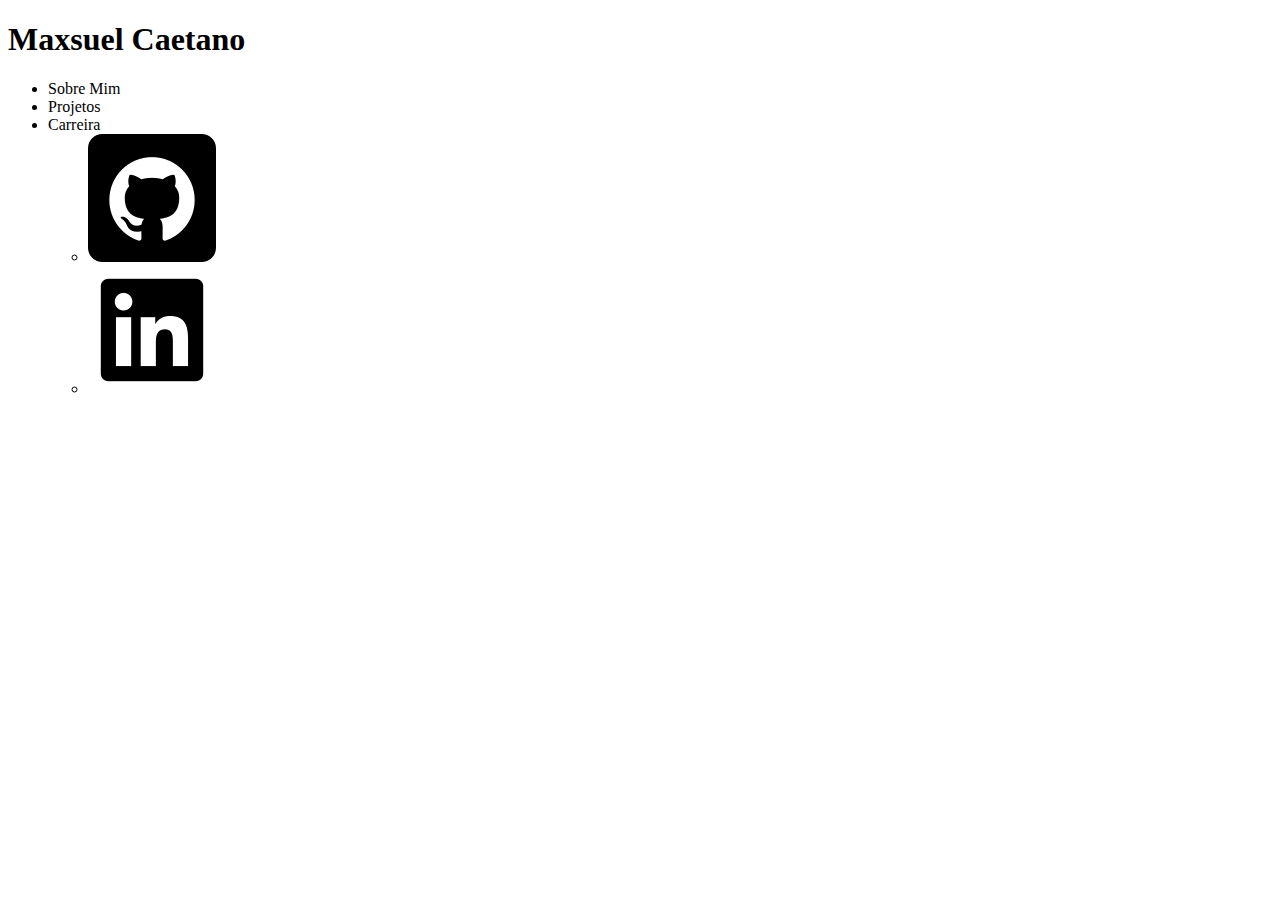
==== html/index.html @ c10b90b5 "my first commit" ====
<!DOCTYPE html>
<html lang="pt-br">

<head>
    <meta charset="UTF-8">
    <meta name="viewport" content="width=device-width, initial-scale=1.0">
    <title>Portifolio Pessoal</title>
</head>

<body>
    <h1>Maxsuel Caetano</h1>
    <ul class="menu" id="menu">
        <li>Sobre Mim</li>
        <li>Projetos</li>
        <li>Carreira</li>
        <ul class="social" id="social">
            <li>
                <a href="https://github.com/maxcaetanoo" target="_blank" rel="external"><img
                        src="../image/icons/github.png" alt=""></a>
            </li>
            <li>
                <a href="https://www.linkedin.com/in/maxsuel-caetano-580895195/" target="_blank" rel="external"><img
                        src="../image/icons/linkedin.png" alt=""></a>
            </li>
        </ul>
    </ul>
</body>

</html>
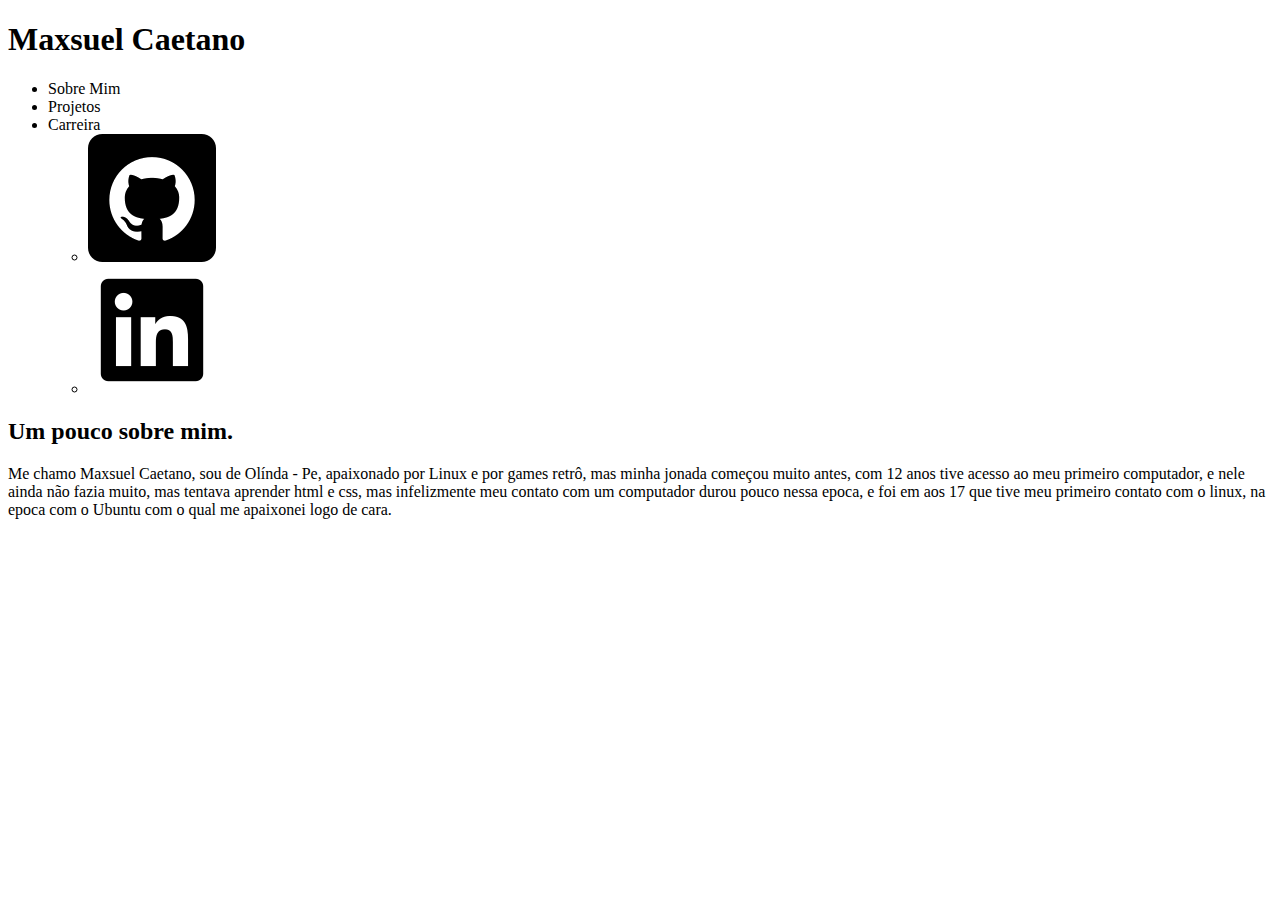
==== commit 2f6876bf: "html changes" ====
--- a/html/index.html
+++ b/html/index.html
@@ -24,6 +24,9 @@
             </li>
         </ul>
     </ul>
+
+    <h2>Um pouco sobre mim.</h2>
+    <p>Me chamo Maxsuel Caetano, sou de Olínda - Pe, apaixonado por Linux e por games retrô, mas minha jonada começou muito antes, com 12 anos tive acesso ao meu primeiro computador, e nele ainda não fazia muito, mas tentava aprender html e css, mas infelizmente meu contato com um computador durou pouco nessa epoca, e foi em aos 17 que tive meu primeiro contato com o linux, na epoca com o Ubuntu com o qual me apaixonei logo de cara.</p>
 </body>
 
 </html>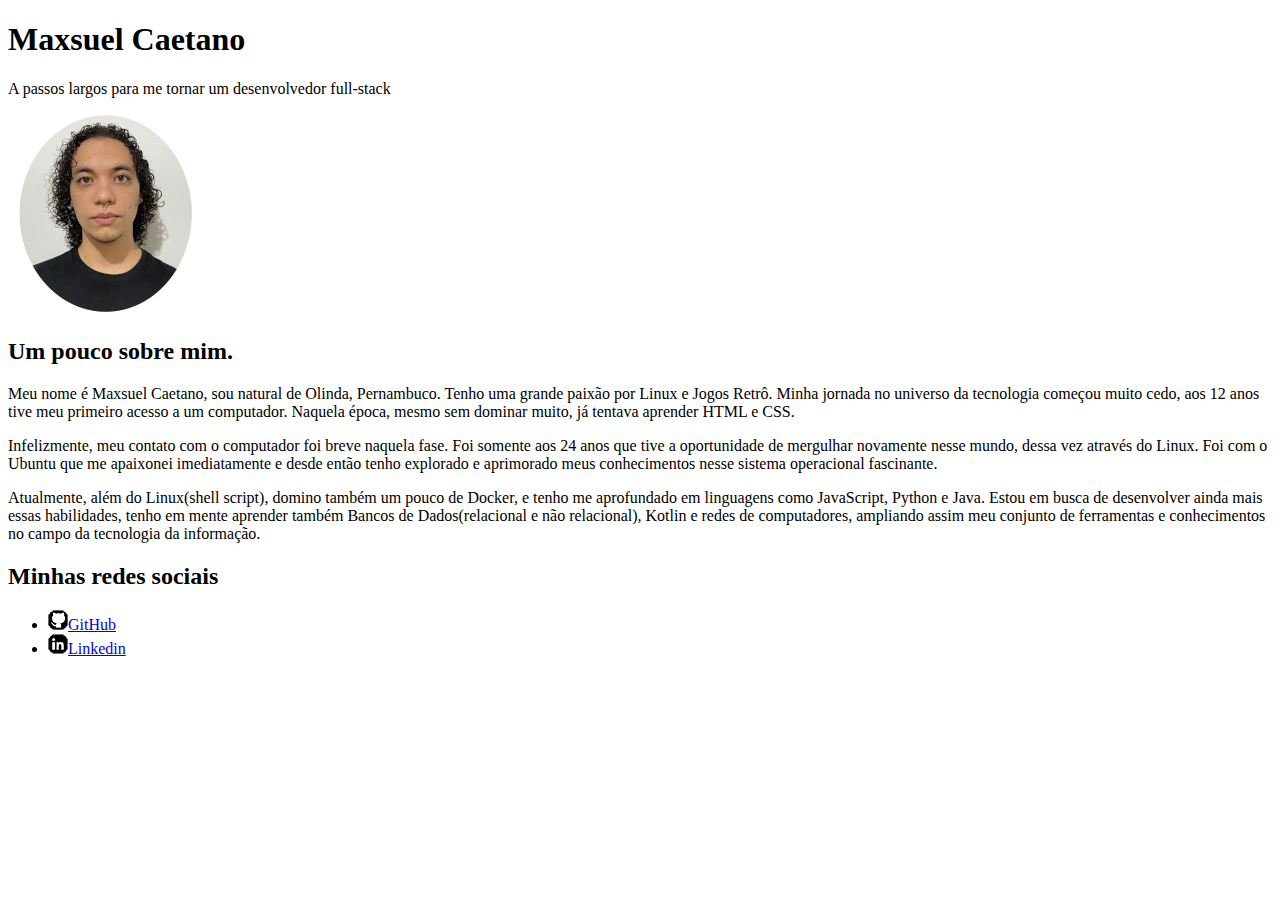
==== commit 956e84c2: "refactor portifolio" ====
--- a/html/index.html
+++ b/html/index.html
@@ -9,24 +9,21 @@
 
 <body>
     <h1>Maxsuel Caetano</h1>
-    <ul class="menu" id="menu">
-        <li>Sobre Mim</li>
-        <li>Projetos</li>
-        <li>Carreira</li>
-        <ul class="social" id="social">
-            <li>
-                <a href="https://github.com/maxcaetanoo" target="_blank" rel="external"><img
-                        src="../image/icons/github.png" alt=""></a>
-            </li>
-            <li>
-                <a href="https://www.linkedin.com/in/maxsuel-caetano-580895195/" target="_blank" rel="external"><img
-                        src="../image/icons/linkedin.png" alt=""></a>
-            </li>
-        </ul>
+    <p>A passos largos para me tornar um desenvolvedor full-stack</p>
+    
+    <img src="../image/avatar/max.png" alt="avatar.png">
+    
+    <h2>Um pouco sobre mim.</h2>
+    <p>Meu nome é Maxsuel Caetano, sou natural de Olinda, Pernambuco. Tenho uma grande paixão por Linux e Jogos Retrô. Minha jornada no universo da tecnologia começou muito cedo, aos 12 anos tive meu primeiro acesso a um computador. Naquela época, mesmo sem dominar muito, já tentava aprender HTML e CSS.</p>
+    <p>Infelizmente, meu contato com o computador foi breve naquela fase. Foi somente aos 24 anos que tive a oportunidade de mergulhar novamente nesse mundo, dessa vez através do Linux. Foi com o Ubuntu que me apaixonei imediatamente e desde então tenho explorado e aprimorado meus conhecimentos nesse sistema operacional fascinante.</p>
+    <p>Atualmente, além do Linux(shell script), domino também um pouco de Docker, e tenho me aprofundado em linguagens como JavaScript, Python e Java. Estou em busca de desenvolver ainda mais essas habilidades, tenho em mente aprender também Bancos de Dados(relacional e não relacional), Kotlin e redes de computadores, ampliando assim meu conjunto de ferramentas e conhecimentos no campo da tecnologia da informação.</p>
+
+    <h2>Minhas redes sociais</h2>
+    <ul tabindex="">
+        <li><a href="https://github.com/maxcaetanoo" target="_blank" rel="external"><img src="../image/icons/icone-github.png" alt="icon.png">GitHub</a></li>
+        <li><a href="https://www.linkedin.com/in/maxsuel-caetano-580895195/" target="_blank" rel="external"><img src="../image/icons/icone-linkedin.png" alt="icon.png">Linkedin</a></li>
     </ul>
-
-    <h2>Um pouco sobre mim.</h2>
-    <p>Me chamo Maxsuel Caetano, sou de Olínda - Pe, apaixonado por Linux e por games retrô, mas minha jonada começou muito antes, com 12 anos tive acesso ao meu primeiro computador, e nele ainda não fazia muito, mas tentava aprender html e css, mas infelizmente meu contato com um computador durou pouco nessa epoca, e foi em aos 17 que tive meu primeiro contato com o linux, na epoca com o Ubuntu com o qual me apaixonei logo de cara.</p>
+    
 </body>
 
 </html>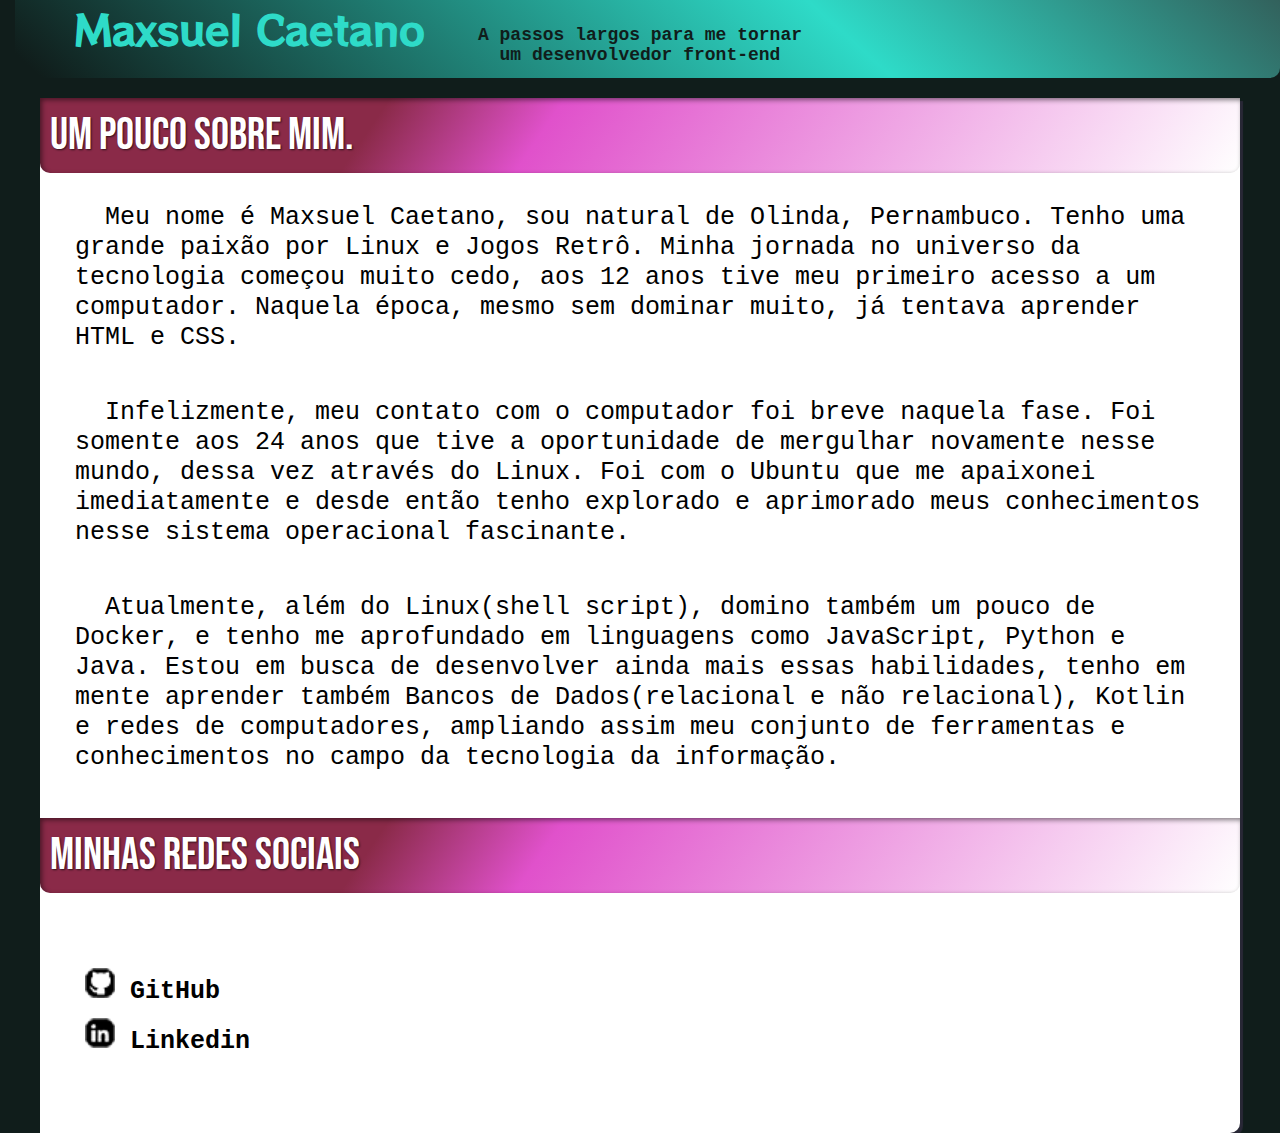
==== commit 2a89af95: "update portifolio" ====
--- a/html/index.html
+++ b/html/index.html
@@ -4,25 +4,59 @@
 <head>
     <meta charset="UTF-8">
     <meta name="viewport" content="width=device-width, initial-scale=1.0">
+    <link rel="shortcut icon" href="../image/favicon.png" type="image/x-icon">
+    <link rel="stylesheet" href="../css/style.css">
     <title>Portifolio Pessoal</title>
 </head>
 
 <body>
-    <h1>Maxsuel Caetano</h1>
-    <p>A passos largos para me tornar um desenvolvedor full-stack</p>
+    <header>
+        <div id="title">
+            <h1>Maxsuel Caetano</h1>
+        </div>
+        <div id="sub-title">
+            <p>
+                A passos largos para me tornar um desenvolvedor front-end
+            </p>
+        </div>
+    </header>
     
-    <img src="../image/avatar/max.png" alt="avatar.png">
-    
-    <h2>Um pouco sobre mim.</h2>
-    <p>Meu nome é Maxsuel Caetano, sou natural de Olinda, Pernambuco. Tenho uma grande paixão por Linux e Jogos Retrô. Minha jornada no universo da tecnologia começou muito cedo, aos 12 anos tive meu primeiro acesso a um computador. Naquela época, mesmo sem dominar muito, já tentava aprender HTML e CSS.</p>
-    <p>Infelizmente, meu contato com o computador foi breve naquela fase. Foi somente aos 24 anos que tive a oportunidade de mergulhar novamente nesse mundo, dessa vez através do Linux. Foi com o Ubuntu que me apaixonei imediatamente e desde então tenho explorado e aprimorado meus conhecimentos nesse sistema operacional fascinante.</p>
-    <p>Atualmente, além do Linux(shell script), domino também um pouco de Docker, e tenho me aprofundado em linguagens como JavaScript, Python e Java. Estou em busca de desenvolver ainda mais essas habilidades, tenho em mente aprender também Bancos de Dados(relacional e não relacional), Kotlin e redes de computadores, ampliando assim meu conjunto de ferramentas e conhecimentos no campo da tecnologia da informação.</p>
+    <main>      
+        <h1>
+            Um pouco sobre mim.
+        </h1>
+        
+        <p>
+            Meu nome é Maxsuel Caetano, sou natural de Olinda, Pernambuco. Tenho uma grande paixão por Linux e Jogos Retrô. Minha jornada no universo da tecnologia começou muito cedo, aos 12 anos tive meu primeiro acesso a um computador. Naquela época, mesmo sem dominar muito, já tentava aprender HTML e CSS.
+        </p>
 
-    <h2>Minhas redes sociais</h2>
-    <ul tabindex="">
-        <li><a href="https://github.com/maxcaetanoo" target="_blank" rel="external"><img src="../image/icons/icone-github.png" alt="icon.png">GitHub</a></li>
-        <li><a href="https://www.linkedin.com/in/maxsuel-caetano-580895195/" target="_blank" rel="external"><img src="../image/icons/icone-linkedin.png" alt="icon.png">Linkedin</a></li>
-    </ul>
+        <p>
+            Infelizmente, meu contato com o computador foi breve naquela fase. Foi somente aos 24 anos que tive a oportunidade de mergulhar novamente nesse mundo, dessa vez através do Linux. Foi com o Ubuntu que me apaixonei imediatamente e desde então tenho explorado e aprimorado meus conhecimentos nesse sistema operacional fascinante.
+        </p>
+        
+        <p>
+            Atualmente, além do Linux(shell script), domino também um pouco de Docker, e tenho me aprofundado em linguagens como JavaScript, Python e Java. Estou em busca de desenvolver ainda mais essas habilidades, tenho em mente aprender também Bancos de Dados(relacional e não relacional), Kotlin e redes de computadores, ampliando assim meu conjunto de ferramentas e conhecimentos no campo da tecnologia da informação.
+        </p>
+        
+        <h2>
+            Minhas redes sociais
+        </h2>
+        <aside>
+            
+            <ul>
+                <li>
+                    <a href="https://github.com/maxcaetanoo" target="_blank" rel="external"><img src="../image/icons/icone-github.png" alt="icon.png">
+                        GitHub
+                    </a>
+                </li>
+                <li>
+                    <a href="https://www.linkedin.com/in/maxsuel-caetano-580895195/" target="_blank" rel="external"><img src="../image/icons/icone-linkedin.png" alt="icon.png">
+                        Linkedin
+                    </a>
+                </li>
+            </ul>
+        </aside>
+    </main>
     
 </body>
 
--- a/css/style.css
+++ b/css/style.css
@@ -0,0 +1,142 @@
+@charset "UTF-8";
+
+@import url('https://fonts.googleapis.com/css2?family=Bebas+Neue&family=RocknRoll+One&family=Ubuntu+Mono:ital,wght@0,400;0,700;1,400;1,700&display=swap');
+
+:root {
+    /*Colors*/
+    --cor0: #2EDBC8;
+    --cor1: #32615C;
+    --cor2: #E051CB;
+    --cor3: #8A2A48;
+    --cor4: #DB7A30;
+    --cor5: #D1CE1B;
+    --cor6: #101d1b;
+
+    /*Translucent Colors*/
+    --cor0t: #2edbc780;
+    --cor1t: #32615C80;
+    --cor2t: #E051CB80;
+    --cor3t: #8A2A4880;
+    --cor4t: #DB7A3080;
+    --cor5t: #D1CE1B80;
+    --cor6t: #101d1b80;
+
+    /*Fonts*/
+    --title: "RocknRoll One", sans-serif;
+    --principal: "Ubuntu Mono", monospace;
+    --destaque: "Bebas Neue", sans-serif;
+}
+
+* {
+    margin: 0px;
+    padding: 0px;
+}
+
+body {
+    width: 100%;
+    height: 100%;
+    background-color: var(--cor6);
+}
+
+header {
+    margin: 0px 0px 15px 15px;
+    padding: 0px 50px;
+    display: flex;
+    background: linear-gradient(42deg, var(--cor6)2%, var(--cor0)65%, var(--cor1) 100%);
+    color: var(--cor6);
+    border-radius: 0px 0px 10px 10px;
+    text-align: center;
+}
+
+header:hover {
+    background: linear-gradient(42deg, var(--cor6)-2%, var(--cor0)60%, var(--cor1) 100%);
+}
+
+div#title {
+    display: flex;
+    align-items: center;
+    min-width: 400px;
+}
+
+div#sub-title {
+    display: flex;
+    align-items: flex-start;
+    max-width: 350px;
+}
+
+header h1 {
+    font: bold 40px var(--title);
+    margin: 0px 10px 20px;
+    color: var(--cor0);
+}
+
+header p {
+    font: 600 18px var(--principal);
+    margin: 25px 0px -15px;
+}
+
+main {
+    background-color: white;
+    max-width: 1200px;
+    margin: auto;
+    padding: 0px 0px 20px;
+    border-radius: 10px 0px;
+    box-shadow: 3px 3px 1px #2b293ae5;
+}
+
+main h1, h2 {
+    font: 500 45px var(--destaque);
+    margin: 20px 0px 30px;
+    background: linear-gradient(124deg, var(--cor3) 28%, var(--cor2) 42%, transparent 100%);
+    color: rgb(255, 255, 255);
+    text-indent: 10px;
+    border-radius: 0px 0px 10px 10px;
+    padding: 10px 0px;
+    text-shadow: 1px 1px 2px #000000a4;
+    box-shadow: inset 2px 2px 5px rgba(0, 0, 0, 0.486);
+}
+
+main p {
+    font: 400 25px var(--principal);
+    margin: 0px 15px 25px;
+    text-indent: 30px;
+    padding: 0px 20px 20px;
+    line-height: 30px;
+}
+
+aside {
+    list-style: inside;
+    background-color: white;
+    padding: 20px;
+    height: 150px;
+    transition-duration: 3s;
+}
+
+aside:hover {
+    background: linear-gradient(42deg, var(--cor6t)2%, var(--cor0t)65%, var(--cor1t) 100%);
+    box-shadow: 53px 53px 15px #0000008e;
+    transition-duration: 2s;
+    border-radius: 35px;
+    text-shadow: 53px 53px 10px #0000008e;
+}
+
+img {
+    min-width: 30px;
+}
+
+aside ul {
+    margin: 25px 25px;
+    list-style: none;
+    line-height: 50px;
+}
+
+aside a {
+    font: 600 25px var(--principal);
+    text-decoration: none;
+    color: black;
+}
+
+aside a:hover {
+    color: white;
+    font-size: 35px;
+}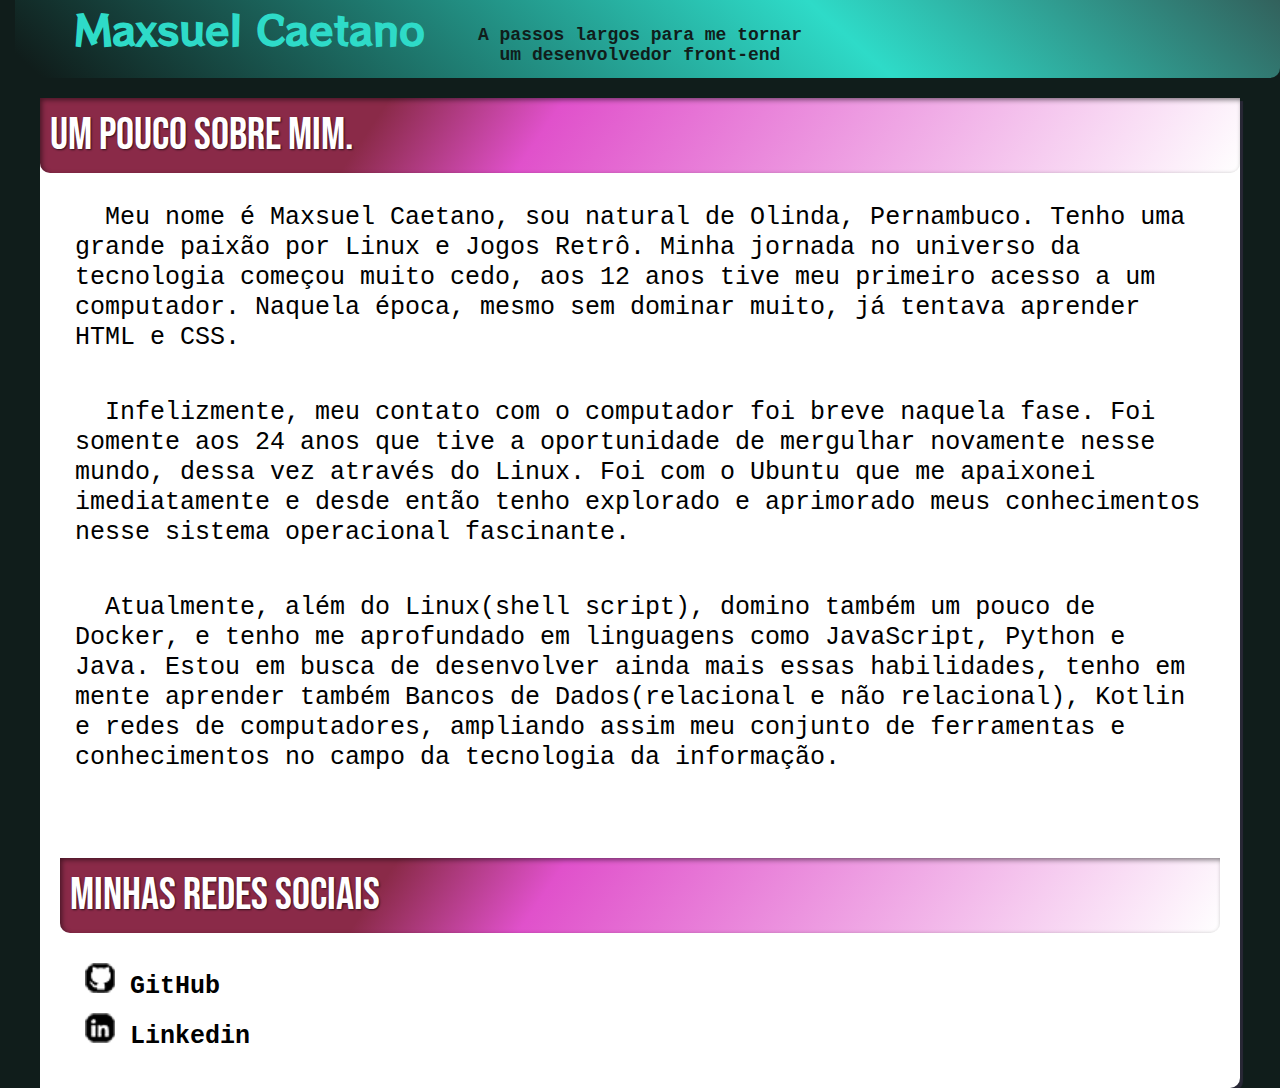
==== commit 14e218a6: "update margins and time" ====
--- a/html/index.html
+++ b/html/index.html
@@ -38,10 +38,10 @@
             Atualmente, além do Linux(shell script), domino também um pouco de Docker, e tenho me aprofundado em linguagens como JavaScript, Python e Java. Estou em busca de desenvolver ainda mais essas habilidades, tenho em mente aprender também Bancos de Dados(relacional e não relacional), Kotlin e redes de computadores, ampliando assim meu conjunto de ferramentas e conhecimentos no campo da tecnologia da informação.
         </p>
         
-        <h2>
-            Minhas redes sociais
-        </h2>
         <aside>
+            <h2>
+                Minhas redes sociais
+            </h2>
             
             <ul>
                 <li>
--- a/css/style.css
+++ b/css/style.css
@@ -78,7 +78,7 @@
 main {
     background-color: white;
     max-width: 1200px;
-    margin: auto;
+    margin: 0px auto;
     padding: 0px 0px 20px;
     border-radius: 10px 0px;
     box-shadow: 3px 3px 1px #2b293ae5;
@@ -107,15 +107,15 @@
 aside {
     list-style: inside;
     background-color: white;
-    padding: 20px;
+    padding: 20px 20px 80px;
     height: 150px;
-    transition-duration: 3s;
+    transition-duration: 1s;
 }
 
 aside:hover {
     background: linear-gradient(42deg, var(--cor6t)2%, var(--cor0t)65%, var(--cor1t) 100%);
     box-shadow: 53px 53px 15px #0000008e;
-    transition-duration: 2s;
+    transition-duration: 1s;
     border-radius: 35px;
     text-shadow: 53px 53px 10px #0000008e;
 }
@@ -139,4 +139,5 @@
 aside a:hover {
     color: white;
     font-size: 35px;
+    transition-duration: .5s;
 }